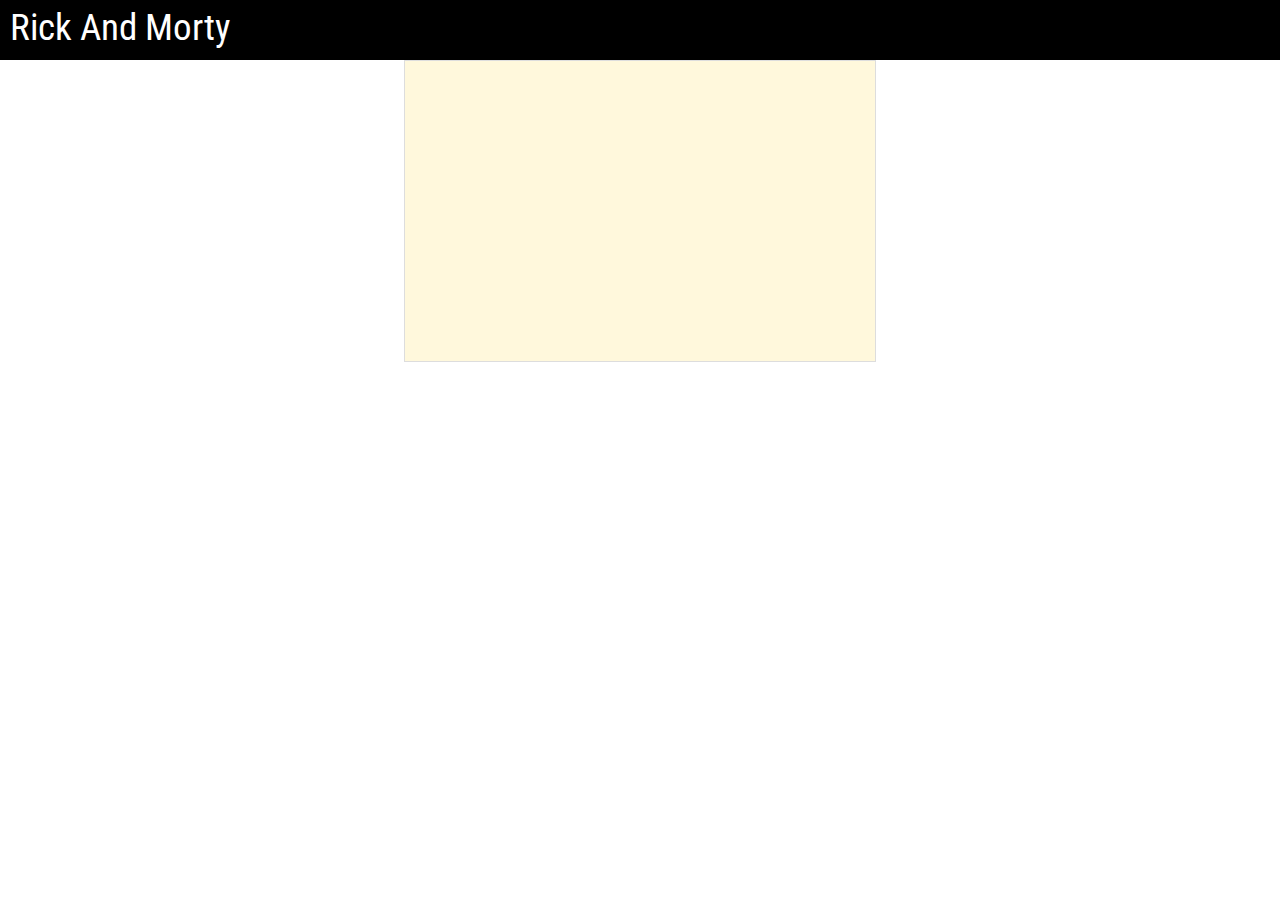
==== vermas.html @ 0c516384 "Finish" ====
<!DOCTYPE html>
<html lang="en">
<head>
    <meta charset="UTF-8">
    <meta name="viewport" content="width=device-width, initial-scale=1.0">
    <title>Ver más...</title>


    <link rel="stylesheet" href="./stylevermas.css">

    <link rel="preconnect" href="https://fonts.googleapis.com">
    <link rel="preconnect" href="https://fonts.gstatic.com" crossorigin>
    <link href="https://fonts.googleapis.com/css2?family=Roboto+Condensed:wght@300&display=swap" rel="stylesheet">


</head>
<body>
    <!-- MENU------------------------------------------------------------ -->
    <nav class="nav-header-uno">
        <a class="nav-nombre-uno" href=""> Rick And Morty</a>
    </nav>

    <div id="nombre-uno">
       
    </div>
    
    <div id="un_personaje" class="cont-personaje-uno" >
        <!-- aquí un personaje -->
    </div>
    
    
    <div id="cont-episodios" class="cont-episodios"> 

    </div>
    <br><br>
   <script src="./scriptVerMas.js"></script>

</body>
</html>
---- stylevermas.css ----
html {
    width: 100%;
}

body {
    min-width: 343px;
    margin: 0px;
    display: flex;
    flex-direction: column;
    align-content: center;
    line-height: 1.5;
    font-family: 'Roboto Condensed', sans-serif;
}

/*  ----------------------------------------- menu ---------------------- */
.nav-header-uno {
    display: flex;
    align-items: center;     /* centra vertical*/
    flex-direction: row;
    justify-content: flex-start;

    height: 60px;
    background-color: black;
    padding: 0px 10px;
}

.nav-nombre-uno {
    height: 60px;
    width: 300px;
    font-size: 2.3rem;
    color: white;
    text-decoration: none;
    padding: 0px;
    margin: 0px;
}


/* ---------------------------------- personajes   ---------------- */

.cont-personaje-uno{
    display:flex;      /* para centrar horizontalmente a la tarjeta*/
    flex-direction: column;
    align-items: center;
}

.card-personaje-uno {  /* es la tarejta que tien cont-img y le info*/
    width: 465px;
    height: 100%;
    position: relative;
    display: flex;
    flex-direction: column;

    margin: 0.5rem 0 1rem 0;
    box-shadow: 12px 12px 5px -5px rgb(175, 174, 174);
}

.card-personaje-uno:hover {
    box-shadow: 15px 15px 5px -3px rgb(93, 93, 94);
}

.cont-img-uno{
    display: flex;
    align-items: center;     /* centra vertical*/
    flex-direction: row;
}

.img-card-personaje-uno {
    width: 100%;
 
    overflow: hidden;
   
    position: inherit;
}

.img-card-personaje-uno:hover {
    filter: grayscale(80%);
}

.cont-img-uno:hover .img-card-personaje-uno {
    transform:scale(1.5);

    transition: all 300ms linear; /*la imagen se agranda*/
}

.cont-img-uno:hover {overflow:hidden;}

.info-card-personaje-uno {
    border: 50px;
    color:black;
    background-color: cornsilk;
    padding: 0px 0px 0px 30px;
    border: 2px solid rgb(112, 98, 98);
    text-align: left;
    align-items: flex-start;

    padding: 24px;
    margin: 0px;
    border-width: 0px 1px 1px 1px;
    border-style: solid;
    border-color: rgb(189, 189, 189); 
}



.cont-episodios{
    height: 300px;
	width: 440px;
	border: 1px solid #ddd;
	background:  cornsilk;
	overflow-y: scroll;
    padding-left: 30px;
    align-self: center;
}

.epi{
    height: auto;
}
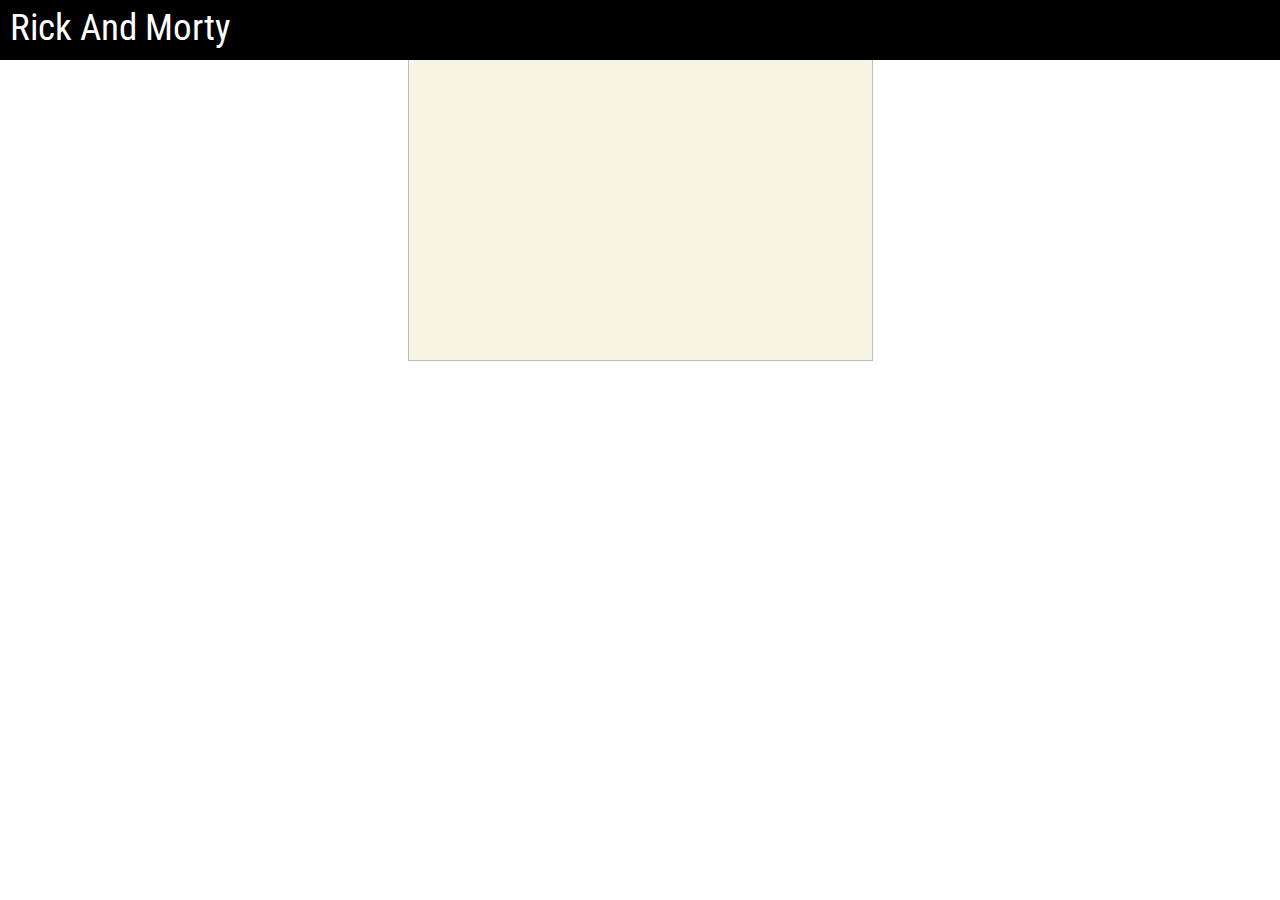
==== commit 40de3527: "Ver mas, mejor vista. Menu. Resposnive." ====
--- a/vermas.html
+++ b/vermas.html
@@ -22,17 +22,18 @@
     </nav>
 
     <div id="nombre-uno">
-       
     </div>
     
-    <div id="un_personaje" class="cont-personaje-uno" >
-        <!-- aquí un personaje -->
+    <div class="cont-personaje-uno" >
+        <div id="un_personaje" >
+            <!-- aquí un personaje -->
+        </div>
+        
+        <div id="cont-episodios" class="cont-episodios"> 
+            <!-- aquí el array de episodios del personaje en Scrolle -->
+        </div>
     </div>
-    
-    
-    <div id="cont-episodios" class="cont-episodios"> 
 
-    </div>
     <br><br>
    <script src="./scriptVerMas.js"></script>
 
--- a/stylevermas.css
+++ b/stylevermas.css
@@ -1,6 +1,3 @@
-html {
-    width: 100%;
-}
 
 body {
     min-width: 343px;
@@ -43,19 +40,12 @@
     align-items: center;
 }
 
-.card-personaje-uno {  /* es la tarejta que tien cont-img y le info*/
+.card-personaje-uno {  /* es la tarejta que tiene cont-img y le info*/
     width: 465px;
     height: 100%;
     position: relative;
     display: flex;
     flex-direction: column;
-
-    margin: 0.5rem 0 1rem 0;
-    box-shadow: 12px 12px 5px -5px rgb(175, 174, 174);
-}
-
-.card-personaje-uno:hover {
-    box-shadow: 15px 15px 5px -3px rgb(93, 93, 94);
 }
 
 .cont-img-uno{
@@ -66,9 +56,7 @@
 
 .img-card-personaje-uno {
     width: 100%;
- 
     overflow: hidden;
-   
     position: inherit;
 }
 
@@ -88,30 +76,26 @@
     border: 50px;
     color:black;
     background-color: cornsilk;
-    padding: 0px 0px 0px 30px;
-    border: 2px solid rgb(112, 98, 98);
+
     text-align: left;
     align-items: flex-start;
 
-    padding: 24px;
+    padding: 0px 24px 0px 24px;
     margin: 0px;
-    border-width: 0px 1px 1px 1px;
+    border-width: 0px 1px 0px 1px;
     border-style: solid;
     border-color: rgb(189, 189, 189); 
 }
 
-
-
 .cont-episodios{
     height: 300px;
-	width: 440px;
-	border: 1px solid #ddd;
-	background:  cornsilk;
+	width: 433px;
+	border-width: 0px 1px 1px 1px;
+    border-style: solid;
+    border-color: rgb(189, 189, 189); 
+
+	background:  rgb(249, 244, 228);
 	overflow-y: scroll;
-    padding-left: 30px;
+    padding: 0px 0px 0px 30px;
     align-self: center;
 }
-
-.epi{
-    height: auto;
-}